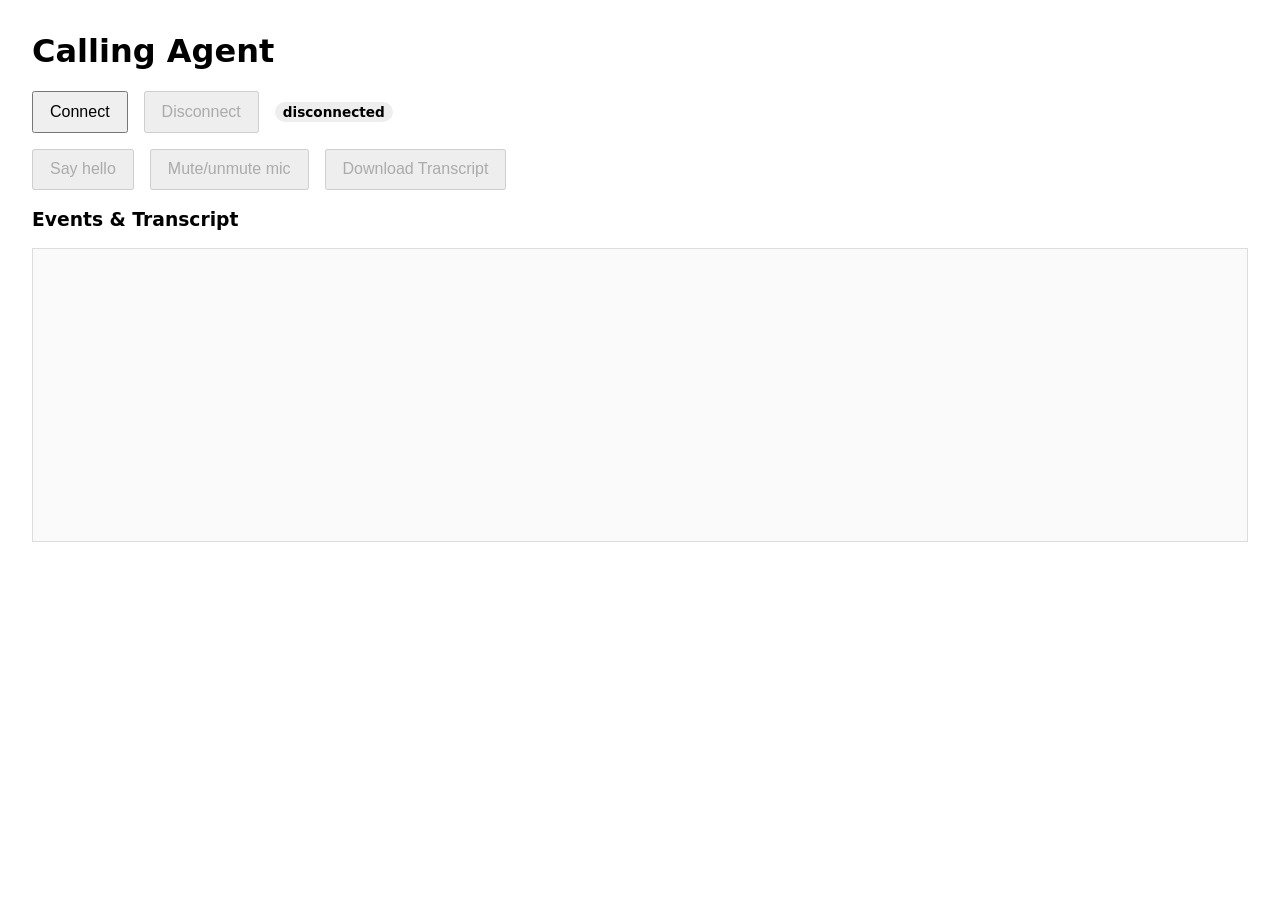
==== public/index.html @ 708bcece "Initial commit: AI Concierge & Calling Agent with Mobile REST API - Complete FastAPI-based REST API " ====
<!doctype html>
<html lang="en">
<head>
  <meta charset="utf-8" />
  <meta name="viewport" content="width=device-width, initial-scale=1" />
  <meta http-equiv="Cache-Control" content="no-cache, no-store, must-revalidate" />
  <meta http-equiv="Pragma" content="no-cache" />
  <meta http-equiv="Expires" content="0" />
  <title>Calling Agent</title>
  <style>
    body { font-family: system-ui, sans-serif; margin: 2rem; }
    .row { display: flex; gap: 1rem; align-items: center; margin-bottom: 1rem; flex-wrap: wrap; }
    button { padding: .6rem 1rem; font-size: 1rem; }
    #log { border: 1px solid #ddd; padding: 1rem; height: 260px; overflow: auto; white-space: pre-wrap; background:#fafafa; }
    #status { font-weight: 600; }
    .pill { display:inline-block; padding:.15rem .5rem; border-radius:999px; background:#eee; font-size:.85rem; }
  </style>
</head>
<body>
  <h1>Calling Agent</h1>
  <div class="row">
    <button id="connectBtn">Connect</button>
    <button id="disconnectBtn" disabled>Disconnect</button>
    <span id="status" class="pill">disconnected</span>
  </div>
  <div class="row">
    <button id="sayHelloBtn" disabled>Say hello</button>
    <button id="muteBtn" disabled>Mute/unmute mic</button>
    <button id="downloadTranscriptBtn" disabled>Download Transcript</button>
  </div>
  <h3>Events & Transcript</h3>
  <div id="log"></div>

<script type="module">
  // Version: 2025-09-13 — transcript via session.history + terminal logging
  import { RealtimeAgent, RealtimeSession } from "https://esm.run/@openai/agents-realtime@0.1.0";

  const connectBtn = document.getElementById("connectBtn");
  const disconnectBtn = document.getElementById("disconnectBtn");
  const sayHelloBtn = document.getElementById("sayHelloBtn");
  const muteBtn = document.getElementById("muteBtn");
  const downloadTranscriptBtn = document.getElementById("downloadTranscriptBtn");
  const statusEl = document.getElementById("status");
  const logEl = document.getElementById("log");

  let session = null;
  let agent = null;
  let muted = false;
  let transcript = [];
  const seenIds = new Set(); // avoid re-adding same history items

  function log(line) {
    const ts = new Date().toLocaleTimeString();
    logEl.textContent += `[${ts}] ${line}\n`;
    logEl.scrollTop = logEl.scrollHeight;
  }

  function addToTranscript(speaker, message) {
    const ts = new Date().toLocaleTimeString();
    const entry = `[${ts}] ${speaker}: ${message}`;
    transcript.push(entry);

    // show in UI
    logEl.textContent += entry + "\n";
    logEl.scrollTop = logEl.scrollHeight;

    // also send to backend so it prints in your terminal
    fetch("/transcript", {
      method: "POST",
      headers: { "Content-Type": "application/json" },
      body: JSON.stringify({ line: entry }),
    }).catch(() => {});
  }

  function downloadTranscript() {
    if (transcript.length === 0) {
      alert("No transcript available to download.");
      return;
    }
    const content =
      "Call Transcript\n" +
      "===============\n" +
      `Generated on: ${new Date().toLocaleString()}\n\n` +
      transcript.join("\n");

    const blob = new Blob([content], { type: "text/plain" });
    const url = URL.createObjectURL(blob);
    const a = document.createElement("a");
    a.href = url;
    a.download = `call-transcript-${new Date().toISOString().slice(0, 19).replace(/:/g, "-")}.txt`;
    document.body.appendChild(a);
    a.click();
    document.body.removeChild(a);
    URL.revokeObjectURL(url);
  }

  async function connect() {
    if (session || agent) {
      log("Already connected or connecting...");
      return;
    }

    try {
      log("requesting ephemeral token…");
      const r = await fetch("/session", { method: "POST" });
      const { client_secret, error } = await r.json();
      if (error) throw new Error(error);
      if (!client_secret?.value) throw new Error("Missing client_secret.value");
      log("token received, initializing Realtime session…");

      agent = new RealtimeAgent({
        name: "Assistant",
        instructions:
          "You are a helpful multilingual voice assistant. You can communicate in English, Arabic, Korean, and Urdu. Respond in the same language the user speaks, or in English if unsure. Be brief and clear in your responses.",
      });

      // Create Realtime session with audio configuration
      session = new RealtimeSession(agent, {
        model: "gpt-realtime",
        modalities: ["text", "audio"],
        input_audio_transcription: {
          model: "whisper-1"
        },
        output_audio: {
          model: "tts-1",
          voice: "alloy"
        }
      });

      log("Attempting WebRTC connection...");
      await session.connect({ apiKey: client_secret.value }); // WebRTC in browser
      log("WebRTC connection established successfully!");

      statusEl.textContent = "connected (webrtc)";
      connectBtn.disabled = true;
      disconnectBtn.disabled = false;
      sayHelloBtn.disabled = false;
      muteBtn.disabled = false;
      downloadTranscriptBtn.disabled = false;
      log("connected");

      // Clear previous transcript
      transcript = [];
      seenIds.clear();
      logEl.textContent = "";
      log("Connection ready. Click 'Say hello' to test voice or start speaking.");

      // Listen to session events
      session.on("history_updated", (history) => {
        log(`History updated with ${history.length} items`);
        
        for (const item of history) {
          if (!item || item.type !== "message") continue;
          if (seenIds.has(item.id)) continue;
          
          seenIds.add(item.id);
          log(`New message from ${item.role}: ${JSON.stringify(item.content)}`);

          // Extract text from the content parts
          let text = null;
          const parts = Array.isArray(item.content) ? item.content : [];

          // helper to find first matching part type
          const firstText = (types) => {
            for (const t of types) {
              const p = parts.find((c) => c && c.type === t && typeof c.text === "string");
              if (p?.text) return p.text;
            }
            return null;
          };

          if (item.role === "user") {
            text = firstText(["input_text", "transcript", "text"]);
            if (text) {
              log(`User said: ${text}`);
              addToTranscript("User", text);
            }
          } else if (item.role === "assistant") {
            text = firstText(["output_text", "text"]);
            if (text) {
              log(`Assistant said: ${text}`);
              addToTranscript("Assistant", text);
            }
          }
        }
      });

      // Listen for audio events
      session.on("audio", (event) => {
        log(`Audio event: ${JSON.stringify(event)}`);
      });

      // Listen for connection events
      session.on("connection_state", (state) => {
        log(`Connection state: ${state}`);
      });

      // Listen for errors
      session.on("error", (error) => {
        log(`Session error: ${JSON.stringify(error)}`);
      });

      // Optional: listen to transport audio events if you want
      // session.on('audio', (evt) => { ... });

    } catch (e) {
      log("connect error: " + (e?.message || e));
      session = null;
      agent = null;
      connectBtn.disabled = false;
      disconnectBtn.disabled = true;
      sayHelloBtn.disabled = true;
      muteBtn.disabled = true;
      downloadTranscriptBtn.disabled = true;
      statusEl.textContent = "disconnected";
    }
  }

  async function disconnect() {
    try {
      if (session) await session.disconnect();
    } finally {
      session = null;
      agent = null;
      statusEl.textContent = "disconnected";
      connectBtn.disabled = false;
      disconnectBtn.disabled = true;
      sayHelloBtn.disabled = true;
      muteBtn.disabled = true;
      downloadTranscriptBtn.disabled = true;
      log("disconnected");
    }
  }

  connectBtn.addEventListener("click", connect);
  disconnectBtn.addEventListener("click", disconnect);

  sayHelloBtn.addEventListener("click", () => {
    if (agent && session) {
      try {
        log("Testing voice input - please speak into your microphone now!");
        log("The agent should respond to your voice. Try saying 'Hello' or 'How are you?'");
        addToTranscript("System", "Voice test initiated - please speak now");
      } catch (e) {
        log("Say hello error: " + (e?.message || e));
      }
    } else {
      log("Not connected. Please connect first.");
    }
  });

  muteBtn.addEventListener("click", async () => {
    if (!session) return;
    muted = !muted;
    await session.setMicrophoneEnabled(!muted);
    log(muted ? "mic muted" : "mic unmuted");
  });

  downloadTranscriptBtn.addEventListener("click", downloadTranscript);

  log("UI script loaded");
</script>
</body>
</html>
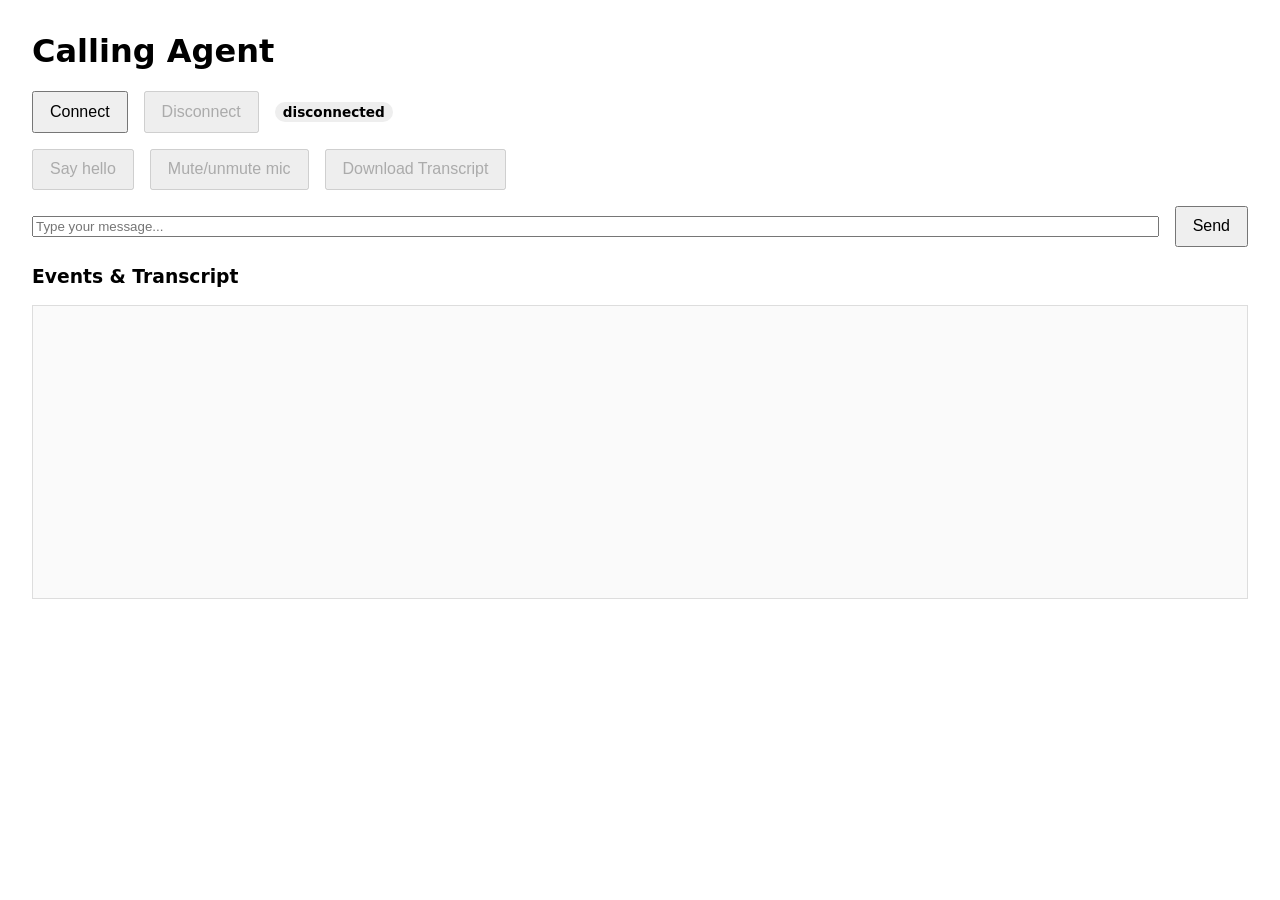
==== commit af04ba2c: "Refactor main.py to comment out unused routers and remove streamlit_app.py. Add Tailwind CSS configu" ====
--- a/public/index.html
+++ b/public/index.html
@@ -28,6 +28,10 @@
     <button id="muteBtn" disabled>Mute/unmute mic</button>
     <button id="downloadTranscriptBtn" disabled>Download Transcript</button>
   </div>
+  <div class="row">
+    <input type="text" id="chatInput" placeholder="Type your message..." style="flex:1; min-width:250px;" />
+    <button id="chatSendBtn">Send</button>
+  </div>
   <h3>Events & Transcript</h3>
   <div id="log"></div>
 
